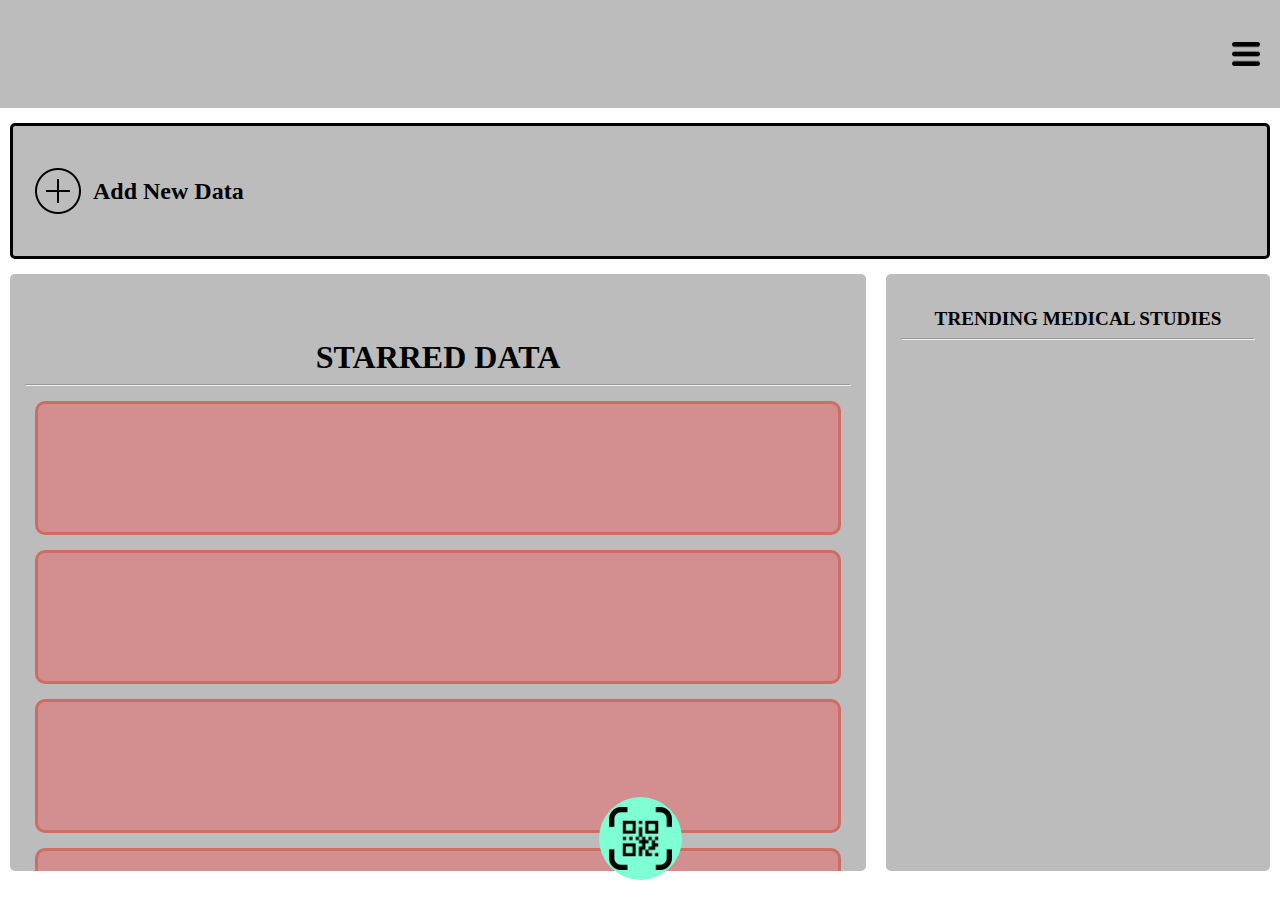
==== admin.html @ 23a23233 "initial commit stage" ====
<!DOCTYPE html>
<html lang="en">
<link rel="stylesheet" href="styles.css">

<head>
    <meta charset="UTF-8">
    <meta http-equiv="X-UA-Compatible" content="IE=edge">
    <meta name="viewport" content="width=device-width, initial-scale=1.0">
    <title>Document</title>
</head>
<body >
    <!-- style="background-image: linear-gradient(rgb(94, 94, 216),white);" -->

    <div id="myNav" class="overlay">

        <a href="javascript:void(0)" class="closebtn" onclick="closeNav()">&times;</a>

        <div class="overlay-content">
          <a href="login.html">Login/Signup</a>
          <a href="admin.html">Home</a>
          <a href="detail_page.html">Library</a>
        </div>
      
    </div>

    <header>
        <nav>
            <div class="navbar" id="navbar">
                <img src="hamburger.png" alt="menu_icon" class="hamburger" id="hamburger" onclick="openNav()">
            </div>
        </nav>
    </header>
    <div class="add_data" id="add_data" onclick="fileupload()" >
        <img src="plus.png" alt="add sign" class="plus" id="plus">
        <p style="font-weight: bold; font-size:x-large; padding-left: 10px;">Add New Data</p>   
    </div>

    <div class="whole_data">
        <div class="folder" id="folder">
            
            <!-- <div class="add_folder" id="add_folder">
                <img src="plus.png" alt="add sign" class="plus_folder" id="plus_folder">
                <p style="font-weight: bold; font-size:x-large; margin:5px;">Add New Folder</p>   
            </div>  -->

            <!-- these are all sample available/recent folders, max number of recent data is 4 -->
            <br>
            <p style="font-size: xx-large; font-weight: bolder; text-align: center; margin-bottom: 0;">STARRED DATA</p>
            <hr>
            <div id="starred_data">
            <div class="available" id="a" onclick="modal(id)">

            </div>
            <div class="available" id="a" onclick="modal(id)">

            </div>
            <div class="available" id="a" onclick="modal(id)">

            </div>
            <div class="available" id="a" onclick="modal(id)">

            </div>
            <div class="available" id="a" onclick="modal(id)">

            </div>
            <div class="available" id="a" onclick="modal(id)">

            </div>
            <div class="available" id="a" onclick="modal(id)">

            </div>
            </div>
            <div id="modal" class="modal" >

                <!-- Modal content -->
                <div class="modal-content">
                    <span class="close">&times;</span>
                    <div class="short_desc">
                    <img src="no-image.png" alt="image" class="modal_image">
                    <p>Patient Name: Revi</p>
                    <p>Diagnosis: Nuerological Disorder</p>
                    <p>Doctor incharge: Dr.Prajeeth</p>
                    </div>
                    <br>
                    <p style="text-align: center; font-size: larger; font-weight: bold; margin-bottom: 0;"> DETAILED DESCRIPTION </p>
                    <hr>
                    <div class="description">
                        <p>Lorem Ipsum is simply dummy text of the printing and typesetting industry. Lorem Ipsum has been the industry's standard dummy text ever since the 1500s, when an unknown printer took a galley of type and scrambled it to make a type specimen book. It has survived not only five centuries, but also the leap into electronic typesetting, remaining essentially unchanged. It was popularised in the 1960s with the release of Letraset sheets containing Lorem Ipsum passages, and more recently with desktop publishing software like Aldus PageMaker including versions of Lorem Ipsum.</p>
                    </div>
                </div>
              
            </div>

            <!-- <div id="filecreation" class="modal" >
                <div class="modal-content">
                <span class="close">&times;</span>
                    <form class="fileupload" id="fileupload">
                        <input type="file" />
                    </form>
                </div>
            
            </div> -->

        </div>
        <div id="news" class="news">
            <p style="text-align: center; font-size: larger; font-weight: bold; margin-bottom: 0;"> TRENDING MEDICAL STUDIES </p>
            <hr>
        </div>
    </div>
    <div style="display: flex; width: 100%; justify-content: center;  bottom: 20px; position:fixed ;">
        <footer>
            <img src="scan.png" alt="scan_icon" class="scan" id="scan">
        </footer>
    </div>
</body>
<script src="index.js"></script>
</html>
---- styles.css ----
body{
    padding: 0;
    margin: 0 0 15px 0;
    /* background-image: linear-gradient(rgb(203, 199, 199), white); */
    
}
.navbar
{
    display: flex;
    align-items: center;
    height: 25vw;
    width: 100%;
    background-color: rgba(0, 0, 0, 0.262);
    opacity: 1;
}

header{
    top: 0;
    width: 100%;
    position: sticky;
    z-index: 1;
}

.overlay {
    /* Height & width depends on how you want to reveal the overlay (see JS below) */   
    height: 100%;
    width: 0;
    position: fixed; /* Stay in place */
    z-index: 1; /* Sit on top */
    left: 0;
    top: 0;
    background-color: rgb(0,0,0); /* Black fallback color */
    background-color: rgba(0,0,0, 0.9); /* Black w/opacity */
    overflow-x: hidden; /* Disable horizontal scroll */
    transition: 0.5s; /* 0.5 second transition effect to slide in or slide down the overlay (height or width, depending on reveal) */
  }
  
  /* Position the content inside the overlay */
  .overlay-content {
    position: relative;
    top: 25%; /* 25% from the top */
    width: 100%; /* 100% width */
    text-align: center; /* Centered text/links */
    margin-top: 30px; /* 30px top margin to avoid conflict with the close button on smaller screens */
  }
  
  /* The navigation links inside the overlay */
  .overlay a {
    padding: 8px;
    text-decoration: none;
    font-size: 36px;
    color: #818181;
    display: block; /* Display block instead of inline */
    transition: 0.3s; /* Transition effects on hover (color) */
  }
  
  /* When you mouse over the navigation links, change their color */
  .overlay a:hover, .overlay a:focus {
    color: #f1f1f1;
  }
  
  /* Position the close button (top right corner) */
  .overlay .closebtn {
    position: absolute;
    top: 20px;
    right: 45px;
    font-size: 60px;
  }
  
  /* When the height of the screen is less than 450 pixels, change the font-size of the links and position the close button again, so they don't overlap */
  @media screen and (max-height: 450px) {
    .overlay a {font-size: 20px}
    .overlay .closebtn {
      font-size: 40px;
      top: 15px;
      right: 35px;
    }
  }
  
/* .navmenu{
    z-index: 1;
    height: 100vh;
    width: 50%;
    border: solid;
    float: right;
    
} */
.add_data
{
    border:solid;
    display: flex;
    align-items: center;
    margin: 15px 10px 0 10px;
    padding:20px;
    height: 20vw;
    border-radius: 5px;
    background-color: rgba(0, 0, 0, 0.262);
}

.add_folder:hover, .add_data:hover, .available:hover
{
    border-width: 3px;
    border-color: #4c8bf5;
    /* background-color: #4c8bf5; */
}

.add_data:hover .plus
{
    z-index: 1;
    animation: rotate 2s;
}

.available
{
    display: flex;
    align-items: center;
    padding: 0 10px 0 0;
    margin: 15px 10px 0 10px;
    height: 20vw;
    border-radius: 10px;
    background-color: rgb(211, 143, 143);
    border: solid;
    border-color: rgb(206, 109, 96);
}

.no_image{
    height:100%;
    width: auto;
    margin-right: 15px;
    margin-left: 10px;
    /* border-radius: 10px; */
}

/* .available:hover{
    min-height: 30vw ;
} */

.whole_data{
    width: 100%;
    display: flex;
    
}


.folder
{
    padding: 15px;
    margin: 15px 10px 15px 10px;
    /* max-height: 143vw; */
    width: 100%;
    border-radius: 5px;
    background-color: rgba(0, 0, 0, 0.262);
    overflow-y:auto;
}

.news
{
    display: none;
}

.detailpage_news{
    display: none;
}

.news_image{
    display: none;
}

.data_all
{
    padding: 15px;
    margin: 15px 10px 15px 10px;
    /* max-height: 143vw; */
    border-radius: 5px;
    background-color: rgba(0, 0, 0, 0.262);
    overflow-y:auto;
}

.add_folder
{
    padding: 20px;
    display: flex;
    border: solid;
    flex-direction: column;
    justify-content: center;
    align-items: center;
    margin: 15px 10px 15px 10px;
    height: 25vw;
    border-radius: 10px;
    background-color: rgb(255, 255, 255);
}

.add_folder:hover .plus_folder
{
    animation: rotate 2s;
}

footer
{
    display: flex;   
    justify-content: center;  
    align-items: center;  
    padding: 10px; 
    background-color: aquamarine;
    border-radius: 100%;
    height: fit-content;
    width: fit-content;
}
.scan
{
    z-index: 1;
    height: 10vw;
    width: auto;
}

footer:hover{
    animation: scale 0.7s;
}
.hamburger{
    height: 1.5rem;
    width: auto;
    position: absolute;
    right: 0;
    padding: 20px;

}

.hamburger:hover{
    animation: scale 0.5s;
}

.heading{
    display: flex;
    justify-content: center;
    align-items: center;
    color: #2f6fdc;
}

.modal {
    display: none; /*Hidden by default */
    position: fixed; /* Stay in place */
    z-index: 1; /* Sit on top */
    left: 0;
    top: 0;
    width: 100%; /* Full width */
    height: 100%; /* Full height */
    overflow: auto; /* Enable scroll if needed */
    background-color: rgb(0,0,0); /* Fallback color */
    background-color: rgba(0,0,0,0.4); /* Black w/ opacity */
  }
  
  /* Modal Content/Box */
  .modal-content {
    background-color: #fefefe;
    border-radius: 5px;
    box-shadow: 0 0 25px 0 blue;
    border: solid;
    border-color: blue;
    margin: 15% auto; /* 15% from the top and centered */
    padding: 20px;
    border: 1px solid #888;
    width: 80%; /* Could be more or less, depending on screen size */
  }
  
  /* The Close Button */
  .close {
    color: #aaa;
    float: right;
    font-size: 28px;
    font-weight: bold;
  }
  
  .close:hover,
  .close:focus {
    color: black;
    text-decoration: none;
    cursor: pointer;
  }

/* this styling applies for both login and signup form. Both are under the same class name login */
.login{
    bottom: 50%;
    display: flex;
    flex-direction: column;
    justify-content: center;
    align-items: center;
    min-height: 40vh;
    min-width: 80vw;
    border-radius: 10px;
    background-color: rgb(255, 255, 255, 0.1);
    backdrop-filter: blur(20px);
    z-index: 1;
    padding: 20px;
}

.email{
    min-width:70vw;
    min-height: 5vh;
    border-radius: 5px;
    margin: 20px 0 15px 0;
    font-size: large;
    text-align: center;
    border: none;
 }

.username{
    min-width:70vw;
    min-height: 5vh;
    border-radius: 5px;
    margin: 0px 0 15px 0;
    font-size: large;
    text-align: center;
    border: none;
 }

.pwd{
    min-width:70vw;
    min-height: 5vh;
    border-radius: 5px;
    margin: 0 0 20px 0;
    font-size: large;
    text-align: center;
    border: none;
 }

.button{
    width: 5.5em;
    height: 2em;
    border-radius: 5px;
    border: none;
    font-size: large;
    background-color: #5849e6;
    color: white;
}

.subject{
    height: 100%;
    padding: 0 10px 0 10px;
    display: flex;
    flex-direction: column;
    justify-content: center;
}

/* .star{
    margin-left: auto;
    fill: white;
    scale: 0.9;
} */

.star:hover{
    animation: scale 0.5s;
}

.star:active{
    animation: rotate 1s ease-in-out;
}

.available_text{
    padding-left: 0;
    margin:0;
    font-weight: bold;
    font-size:medium ;
}

.modal_image{
    height: 20vh;
    width: auto;
}

.short_desc{
    display: flex; 
    flex-direction: column; 
    align-items: center;
}

.short_desc p{
    margin: 0;
    font-size: larger;
    font-weight:400;
}

.short_desc img{
    margin-bottom: 10px;
}

@keyframes scale{
    50%{ transform: scale(1.2);}
}

 @keyframes rotate{
    50% {transform: rotate(180deg);}
 }


@media (min-width:400px) {
    body{
        overflow: hidden;
    }

    .add_folder{
        height:15vh;
    }

    .news{
        display: block;
        padding: 15px;
        margin: 15px 10px 15px 10px;
        width: 30%;
        max-height: 63vh;
        border-radius: 5px;
        background-color: rgba(0, 0, 0, 0.262);
        overflow-y:auto;
    }

    .detailpage_news{
        display: block;
        padding: 15px;
        margin: 15px 10px 15px 10px;
        width: 30%;
        max-height: 81vh;
        border-radius: 5px;
        background-color: rgba(0, 0, 0, 0.262);
        overflow-y:auto;
    }

    .news_image{
        display: block;
        width: 100%;
        background-size: 100%;
        height: 30%;
        border-radius: 5px;
        margin-bottom: 15px;
    }
    .news_image:hover{
        box-shadow: 5px 3px 3px rgba(0, 0, 0, 0.482);
        height: 35%;
    }

    .title{
        display: flex;
        align-items: center;
        margin-top: auto;
        border-radius: 5px;
        text-align: center;
        bottom: 0;
        width: 100%;
        height: 100%;
        background-color: rgba(255, 255, 255, 0.395);
    }

    .title p{
        font-size: large;
        font-weight: bold;
    }

    .folder{
        width: 70%;
        max-height: 63vh;
    }

    .data_all
    {
        width: 70%;
        max-height: 81vh;
    }

    .available{
        height: 8rem;
    }
    
    .available_text{
        padding-left: 0;
        margin:0;
        font-weight: bolder;
        font-size:x-large ;
    }
    .available:hover{
        height: 12rem;
    }

    .add_data{
        height: 10vh;
    }
    .navbar{
        height: 12vh;
    }
    .scan{
        height: 7vh;
    }
    .login{
        min-width: 40vw;
        min-height: 50vh;
    }
    .email{
        min-width: 25vw;
    }
    .username{
        min-width: 25vw;
    }
    .pwd{
        min-width: 25vw;
    }
    
}

/* styling for form.html */
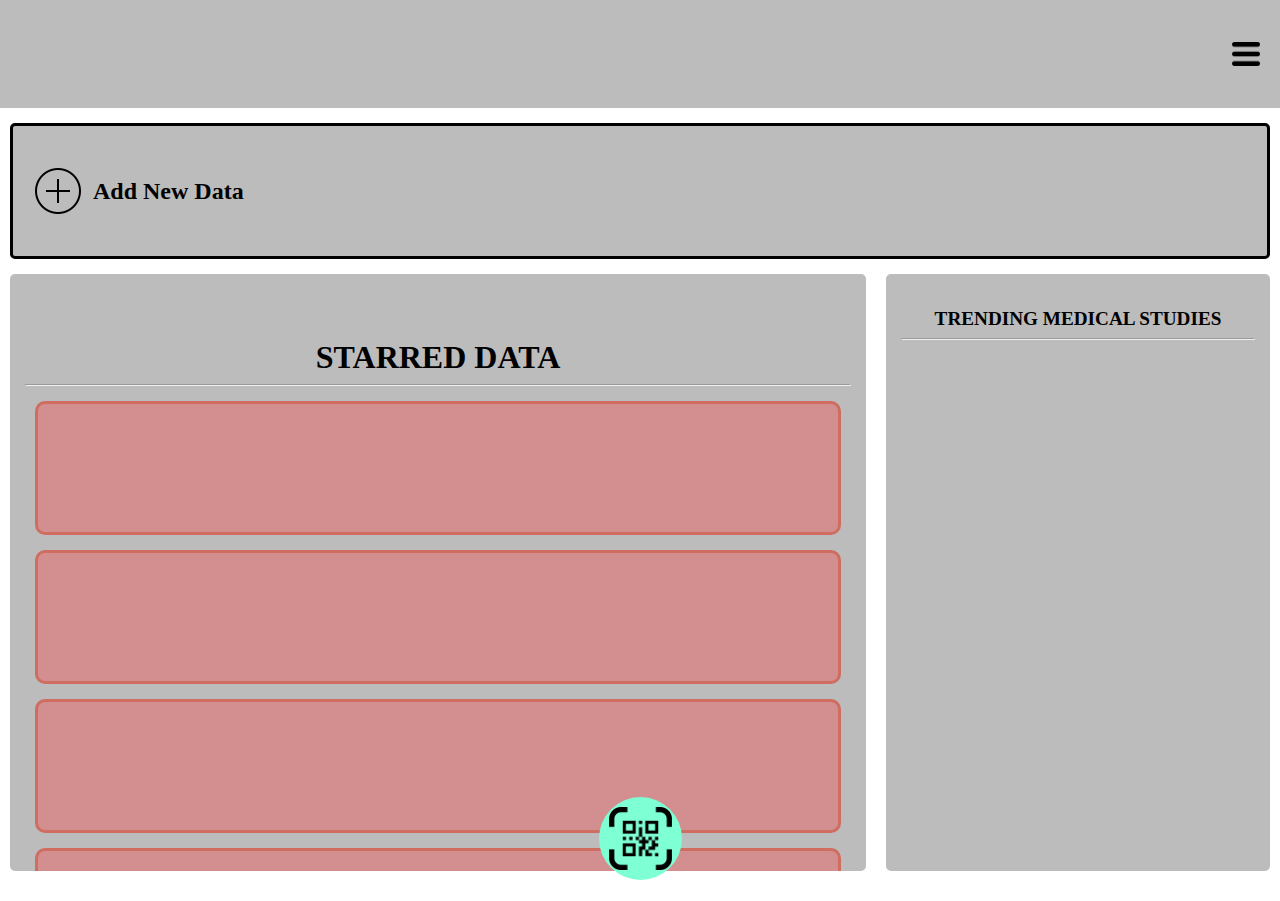
==== commit eb761a38: "added data form" ====
--- a/admin.html
+++ b/admin.html
@@ -19,6 +19,7 @@
           <a href="login.html">Login/Signup</a>
           <a href="admin.html">Home</a>
           <a href="detail_page.html">Library</a>
+          <a href="form.html">New Data</a>
         </div>
       
     </div>
--- a/styles.css
+++ b/styles.css
@@ -500,8 +500,93 @@
     .pwd{
         min-width: 25vw;
     }
+    .detail_form{
+        gap: 10px;
+        padding: 30px;
+        margin: 20px;
+    }
     
 }
 
 /* styling for form.html */
-
+    .detail_form{
+        display: grid;
+        grid-template-columns: auto auto;
+        gap: 5px;
+        /* background-image: linear-gradient(rgb(236, 131, 131), #efb3b3); */
+        background-color: rgb(211, 143, 143);
+        padding: 15px;
+        margin: 10px;
+        border-radius: 5px;
+        border: solid;
+    }
+    
+    /* .detail_form input{
+        font-size: large;
+        font-weight: bold;
+    } */
+    .files{
+        grid-column: 1/span 2;
+        height: 25vh;
+        display: flex;
+        flex-direction: column;
+        align-items: center;
+        justify-content: center;
+        border: solid;
+        border-color: rgb(204, 77, 77);
+        margin: 10px;
+        border-radius: 5px;
+        background: rgba(255, 255, 255, 0.379);
+        backdrop-filter: blur(20px);
+       
+    }
+    
+    .file_label{
+        cursor: pointer;
+    }
+    .file_label:hover{
+        animation: scale 1s;
+    }
+    
+    .file_input{
+        display: none;
+    }
+    
+    .input_tag{
+        height: 6vh;
+        border-radius: 5px;
+        border: none;
+        text-align: center;
+        background: rgba(255, 255, 255, 0.379);
+        border: solid;
+        font-size: large;
+        font-weight: bold;
+        border-color: rgb(204, 77, 77);
+        
+    }
+    
+    .diagnosis{
+        grid-column: span 2;
+        height: 6vh;
+        border-radius: 5px;
+        border: none;
+        background: rgba(255, 255, 255, 0.379);
+        text-align: center;
+        font-size: large;
+        font-weight: bold;
+        border: solid;
+        border-color: rgb(204, 77, 77);
+    }
+    
+    .detailed_desc{
+        grid-column: span 2;
+        height:30vh;
+        border-radius: 5px;
+        border: none;
+        background: rgba(255, 255, 255, 0.379);
+        text-align: center;
+        font-size: large;
+        font-weight: bold;
+        border: solid;
+        border-color: rgb(204, 77, 77);
+    }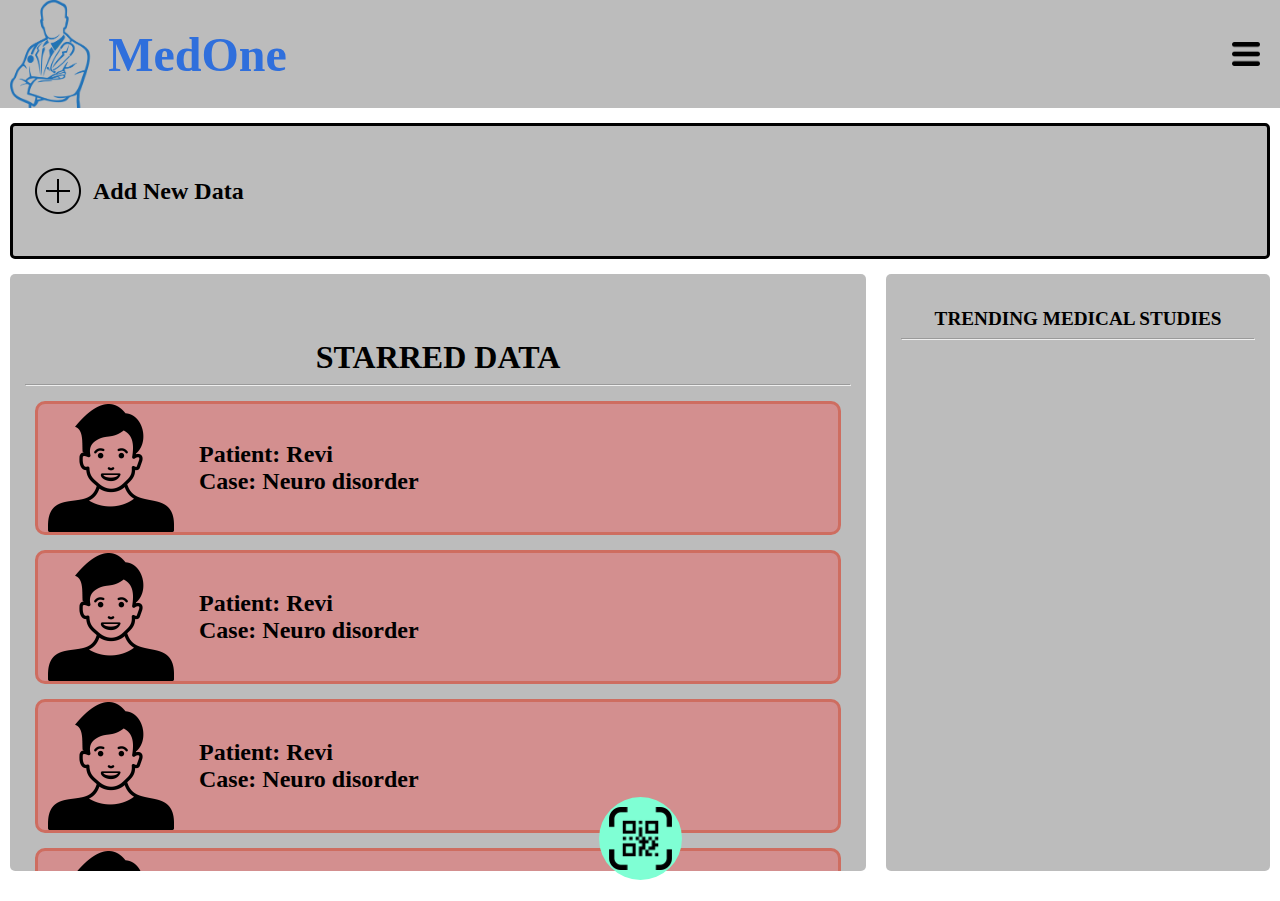
==== commit 35843924: "initial prototype" ====
--- a/admin.html
+++ b/admin.html
@@ -6,7 +6,7 @@
     <meta charset="UTF-8">
     <meta http-equiv="X-UA-Compatible" content="IE=edge">
     <meta name="viewport" content="width=device-width, initial-scale=1.0">
-    <title>Document</title>
+    <title>MedOne</title>
 </head>
 <body >
     <!-- style="background-image: linear-gradient(rgb(94, 94, 216),white);" -->
@@ -27,11 +27,13 @@
     <header>
         <nav>
             <div class="navbar" id="navbar">
+                <img src="logo.png" alt="logo" class="logo" onclick="window.location.href='admin.html';" style="cursor:pointer;">
+                <p class="heading">MedOne</p>
                 <img src="hamburger.png" alt="menu_icon" class="hamburger" id="hamburger" onclick="openNav()">
             </div>
         </nav>
     </header>
-    <div class="add_data" id="add_data" onclick="fileupload()" >
+    <div class="add_data" id="add_data" onclick="window.location.href='form.html';" >
         <img src="plus.png" alt="add sign" class="plus" id="plus">
         <p style="font-weight: bold; font-size:x-large; padding-left: 10px;">Add New Data</p>   
     </div>
@@ -49,26 +51,41 @@
             <p style="font-size: xx-large; font-weight: bolder; text-align: center; margin-bottom: 0;">STARRED DATA</p>
             <hr>
             <div id="starred_data">
-            <div class="available" id="a" onclick="modal(id)">
-
+            <div class="available" id="b" onclick="modal(id)">
+                <img src="starred_logo.png" class="no_image" />
+                <div class="subject">
+                <p  class="available_text">Patient: Revi</p>
+                <p  class="available_text">Case: Neuro disorder </p>
+                
+                </div>
+                <!-- <svg xmlns="http://www.w3.org/2000/svg" id=${i} class="star" onclick="starred(id)" style="margin-left: auto; fill: yellow; scale: 0.9;" height="40" viewBox="0 96 960 960" width="40"><path d="m263.002 934.458 57.307-246.766L128.85 521.77l252.613-21.922L480 267.158l98.537 232.69L831.15 521.77 639.691 687.692l57.307 246.766L480 803.537 263.002 934.458Z"/></svg>         -->
             </div>
-            <div class="available" id="a" onclick="modal(id)">
-
+            <div class="available" id="b" onclick="modal(id)">
+                <img src="starred_logo.png" class="no_image" />
+                <div class="subject">
+                <p  class="available_text">Patient: Revi</p>
+                <p  class="available_text">Case: Neuro disorder </p>
+                
+                </div>
+                <!-- <svg xmlns="http://www.w3.org/2000/svg" id=${i} class="star" onclick="starred(id)" style="margin-left: auto; fill: yellow; scale: 0.9;" height="40" viewBox="0 96 960 960" width="40"><path d="m263.002 934.458 57.307-246.766L128.85 521.77l252.613-21.922L480 267.158l98.537 232.69L831.15 521.77 639.691 687.692l57.307 246.766L480 803.537 263.002 934.458Z"/></svg>         -->
             </div>
-            <div class="available" id="a" onclick="modal(id)">
-
+            <div class="available" id="b" onclick="modal(id)">
+                <img src="starred_logo.png" class="no_image" />
+                <div class="subject">
+                <p  class="available_text">Patient: Revi</p>
+                <p  class="available_text">Case: Neuro disorder </p>
+                
+                </div>
+                <!-- <svg xmlns="http://www.w3.org/2000/svg" id=${i} class="star" onclick="starred(id)" style="margin-left: auto; fill: yellow; scale: 0.9;" height="40" viewBox="0 96 960 960" width="40"><path d="m263.002 934.458 57.307-246.766L128.85 521.77l252.613-21.922L480 267.158l98.537 232.69L831.15 521.77 639.691 687.692l57.307 246.766L480 803.537 263.002 934.458Z"/></svg>         -->
             </div>
-            <div class="available" id="a" onclick="modal(id)">
-
-            </div>
-            <div class="available" id="a" onclick="modal(id)">
-
-            </div>
-            <div class="available" id="a" onclick="modal(id)">
-
-            </div>
-            <div class="available" id="a" onclick="modal(id)">
-
+            <div class="available" id="b" onclick="modal(id)">
+                <img src="starred_logo.png" class="no_image" />
+                <div class="subject">
+                <p  class="available_text">Patient: Revi</p>
+                <p  class="available_text">Case: Neuro disorder </p>
+                
+                </div>
+                <!-- <svg xmlns="http://www.w3.org/2000/svg" id=${i} class="star" onclick="starred(id)" style="margin-left: auto; fill: yellow; scale: 0.9;" height="40" viewBox="0 96 960 960" width="40"><path d="m263.002 934.458 57.307-246.766L128.85 521.77l252.613-21.922L480 267.158l98.537 232.69L831.15 521.77 639.691 687.692l57.307 246.766L480 803.537 263.002 934.458Z"/></svg>         -->
             </div>
             </div>
             <div id="modal" class="modal" >
--- a/styles.css
+++ b/styles.css
@@ -12,6 +12,19 @@
     width: 100%;
     background-color: rgba(0, 0, 0, 0.262);
     opacity: 1;
+    padding-left: 10px;
+}
+
+.logo{
+    height: 100%;
+    width: auto;
+}
+
+.heading{
+    font-size: 3rem;
+    font-weight: bolder;
+    padding-left: 15px;
+    color: white;
 }
 
 header{
@@ -101,6 +114,7 @@
 {
     border-width: 3px;
     border-color: #4c8bf5;
+    cursor: pointer;
     /* background-color: #4c8bf5; */
 }
 
@@ -131,6 +145,7 @@
     /* border-radius: 10px; */
 }
 
+
 /* .available:hover{
     min-height: 30vw ;
 } */
@@ -227,6 +242,7 @@
 
 .hamburger:hover{
     animation: scale 0.5s;
+    cursor: pointer;
 }
 
 .heading{
@@ -332,6 +348,10 @@
     background-color: #5849e6;
     color: white;
 }
+.button:hover{
+    background-color:black;
+    color: red;
+}
 
 .subject{
     height: 100%;
@@ -431,9 +451,11 @@
         border-radius: 5px;
         margin-bottom: 15px;
     }
+
     .news_image:hover{
         box-shadow: 5px 3px 3px rgba(0, 0, 0, 0.482);
         height: 35%;
+        cursor: pointer;
     }
 
     .title{
@@ -502,16 +524,42 @@
     }
     .detail_form{
         gap: 10px;
+        width: 60%;
         padding: 30px;
         margin: 20px;
     }
+    .form_page{
+        display: flex;
+        justify-content: center;
+    }
+
+    .expl{
+        width: 30%;
+    }
+
+    .expl p{
+        font-size: 3rem; color: white; text-align: center;
+    }
     
 }
 
 /* styling for form.html */
+    .expl{
+        display: flex; 
+        justify-content: center; 
+        align-items: center;
+        background-color:#4c8bf5;
+        padding: 15px;
+        margin: 10px;
+        border-radius: 10px;
+        border: solid;
+        font-size: 1.5rem; 
+        color: white; 
+        text-align: center;
+    }
     .detail_form{
         display: grid;
-        grid-template-columns: auto auto;
+        grid-template-columns: 50% 50%;
         gap: 5px;
         /* background-image: linear-gradient(rgb(236, 131, 131), #efb3b3); */
         background-color: rgb(211, 143, 143);
@@ -526,8 +574,8 @@
         font-weight: bold;
     } */
     .files{
-        grid-column: 1/span 2;
-        height: 25vh;
+        grid-column: span 2;
+        height: 20vh;
         display: flex;
         flex-direction: column;
         align-items: center;
@@ -535,7 +583,7 @@
         border: solid;
         border-color: rgb(204, 77, 77);
         margin: 10px;
-        border-radius: 5px;
+        border-radius: 25px;
         background: rgba(255, 255, 255, 0.379);
         backdrop-filter: blur(20px);
        
@@ -580,7 +628,7 @@
     
     .detailed_desc{
         grid-column: span 2;
-        height:30vh;
+        height:25vh;
         border-radius: 5px;
         border: none;
         background: rgba(255, 255, 255, 0.379);
@@ -589,4 +637,20 @@
         font-weight: bold;
         border: solid;
         border-color: rgb(204, 77, 77);
-    }+    }
+
+    .submit_btn{
+        height: 3em;
+        width: 10em;
+        background-color: #4c8bf5;
+        color: white;
+        border-radius: 5px;
+        border: none;
+
+    }
+
+    .submit_btn:hover{
+        background-color: black;
+        color: red;
+    }
+
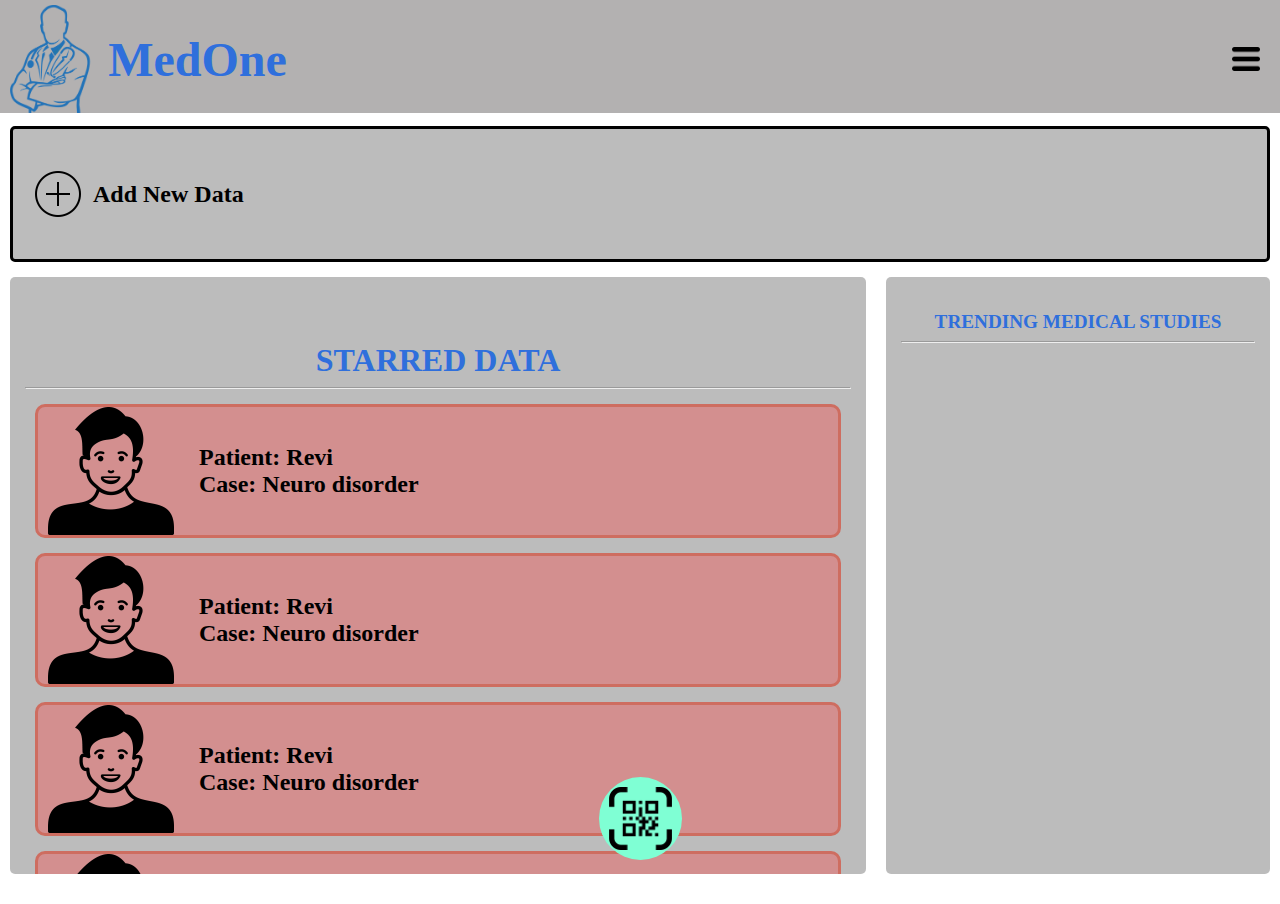
==== commit 4236f6f9: "prototype-1" ====
--- a/admin.html
+++ b/admin.html
@@ -16,7 +16,7 @@
         <a href="javascript:void(0)" class="closebtn" onclick="closeNav()">&times;</a>
 
         <div class="overlay-content">
-          <a href="login.html">Login/Signup</a>
+          <a href="index.html">Login/Signup</a>
           <a href="admin.html">Home</a>
           <a href="detail_page.html">Library</a>
           <a href="form.html">New Data</a>
@@ -48,9 +48,36 @@
 
             <!-- these are all sample available/recent folders, max number of recent data is 4 -->
             <br>
-            <p style="font-size: xx-large; font-weight: bolder; text-align: center; margin-bottom: 0;">STARRED DATA</p>
+            <p style="font-size: xx-large; font-weight: bolder; text-align: center; margin-bottom: 0; color: #2f6fdc;">STARRED DATA</p>
             <hr>
             <div id="starred_data">
+            <div class="available" id="b" onclick="modal(id)">
+                <img src="starred_logo.png" class="no_image" />
+                <div class="subject">
+                <p  class="available_text">Patient: Revi</p>
+                <p  class="available_text">Case: Neuro disorder </p>
+                
+                </div>
+                <!-- <svg xmlns="http://www.w3.org/2000/svg" id=${i} class="star" onclick="starred(id)" style="margin-left: auto; fill: yellow; scale: 0.9;" height="40" viewBox="0 96 960 960" width="40"><path d="m263.002 934.458 57.307-246.766L128.85 521.77l252.613-21.922L480 267.158l98.537 232.69L831.15 521.77 639.691 687.692l57.307 246.766L480 803.537 263.002 934.458Z"/></svg>         -->
+            </div>
+            <div class="available" id="b" onclick="modal(id)">
+                <img src="starred_logo.png" class="no_image" />
+                <div class="subject">
+                <p  class="available_text">Patient: Revi</p>
+                <p  class="available_text">Case: Neuro disorder </p>
+                
+                </div>
+                <!-- <svg xmlns="http://www.w3.org/2000/svg" id=${i} class="star" onclick="starred(id)" style="margin-left: auto; fill: yellow; scale: 0.9;" height="40" viewBox="0 96 960 960" width="40"><path d="m263.002 934.458 57.307-246.766L128.85 521.77l252.613-21.922L480 267.158l98.537 232.69L831.15 521.77 639.691 687.692l57.307 246.766L480 803.537 263.002 934.458Z"/></svg>         -->
+            </div>
+            <div class="available" id="b" onclick="modal(id)">
+                <img src="starred_logo.png" class="no_image" />
+                <div class="subject">
+                <p  class="available_text">Patient: Revi</p>
+                <p  class="available_text">Case: Neuro disorder </p>
+                
+                </div>
+                <!-- <svg xmlns="http://www.w3.org/2000/svg" id=${i} class="star" onclick="starred(id)" style="margin-left: auto; fill: yellow; scale: 0.9;" height="40" viewBox="0 96 960 960" width="40"><path d="m263.002 934.458 57.307-246.766L128.85 521.77l252.613-21.922L480 267.158l98.537 232.69L831.15 521.77 639.691 687.692l57.307 246.766L480 803.537 263.002 934.458Z"/></svg>         -->
+            </div>
             <div class="available" id="b" onclick="modal(id)">
                 <img src="starred_logo.png" class="no_image" />
                 <div class="subject">
@@ -121,7 +148,7 @@
 
         </div>
         <div id="news" class="news">
-            <p style="text-align: center; font-size: larger; font-weight: bold; margin-bottom: 0;"> TRENDING MEDICAL STUDIES </p>
+            <p style="text-align: center; font-size: larger; font-weight: bold; margin-bottom: 0; color: #2f6fdc;"> TRENDING MEDICAL STUDIES </p>
             <hr>
         </div>
     </div>
--- a/styles.css
+++ b/styles.css
@@ -2,6 +2,7 @@
     padding: 0;
     margin: 0 0 15px 0;
     /* background-image: linear-gradient(rgb(203, 199, 199), white); */
+    /* background-image: linear-gradient(to bottom right, rgb(225, 83, 83), #2f5ca8); */
     
 }
 .navbar
@@ -10,9 +11,11 @@
     align-items: center;
     height: 25vw;
     width: 100%;
-    background-color: rgba(0, 0, 0, 0.262);
+    padding: 5px 0 0 0;
+    background-color: #b3b1b1;
     opacity: 1;
     padding-left: 10px;
+    border-bottom: solid white;
 }
 
 .logo{
@@ -31,7 +34,6 @@
     top: 0;
     width: 100%;
     position: sticky;
-    z-index: 1;
 }
 
 .overlay {
@@ -103,7 +105,7 @@
     border:solid;
     display: flex;
     align-items: center;
-    margin: 15px 10px 0 10px;
+    margin: 10px 10px 0 10px;
     padding:20px;
     height: 20vw;
     border-radius: 5px;
@@ -184,7 +186,7 @@
 .data_all
 {
     padding: 15px;
-    margin: 15px 10px 15px 10px;
+    margin: 10px 10px 15px 10px;
     /* max-height: 143vw; */
     border-radius: 5px;
     background-color: rgba(0, 0, 0, 0.262);
@@ -220,6 +222,7 @@
     border-radius: 100%;
     height: fit-content;
     width: fit-content;
+    margin-bottom: 20px;
 }
 .scan
 {
@@ -269,13 +272,13 @@
   .modal-content {
     background-color: #fefefe;
     border-radius: 5px;
-    box-shadow: 0 0 25px 0 blue;
-    border: solid;
-    border-color: blue;
+    box-shadow: 0 0 50px 0 rgb(94, 178, 174);
+    /* border: solid; */
     margin: 15% auto; /* 15% from the top and centered */
     padding: 20px;
-    border: 1px solid #888;
-    width: 80%; /* Could be more or less, depending on screen size */
+    /* border: 1px solid rgb(94, 178, 174); */
+    background-color:rgb(202, 206, 170) ;
+    width: 70%; /* Could be more or less, depending on screen size */
   }
   
   /* The Close Button */
@@ -351,6 +354,7 @@
 .button:hover{
     background-color:black;
     color: red;
+    cursor: pointer;
 }
 
 .subject{
@@ -435,7 +439,7 @@
     .detailpage_news{
         display: block;
         padding: 15px;
-        margin: 15px 10px 15px 10px;
+        margin: 10px 10px 15px 10px;
         width: 30%;
         max-height: 81vh;
         border-radius: 5px;
@@ -591,9 +595,13 @@
     
     .file_label{
         cursor: pointer;
-    }
+        animation: scale 1s;
+        animation-iteration-count: infinite;
+    }
+
     .file_label:hover{
-        animation: scale 1s;
+        animation: none;
+        scale: 1.2;
     }
     
     .file_input{
@@ -627,6 +635,8 @@
     }
     
     .detailed_desc{
+        padding-top: 15px;
+        font-family:Arial, Helvetica, sans-serif;
         grid-column: span 2;
         height:25vh;
         border-radius: 5px;
@@ -637,6 +647,7 @@
         font-weight: bold;
         border: solid;
         border-color: rgb(204, 77, 77);
+        resize: none;
     }
 
     .submit_btn{
@@ -652,5 +663,6 @@
     .submit_btn:hover{
         background-color: black;
         color: red;
-    }
-
+        cursor: pointer;
+    }
+
